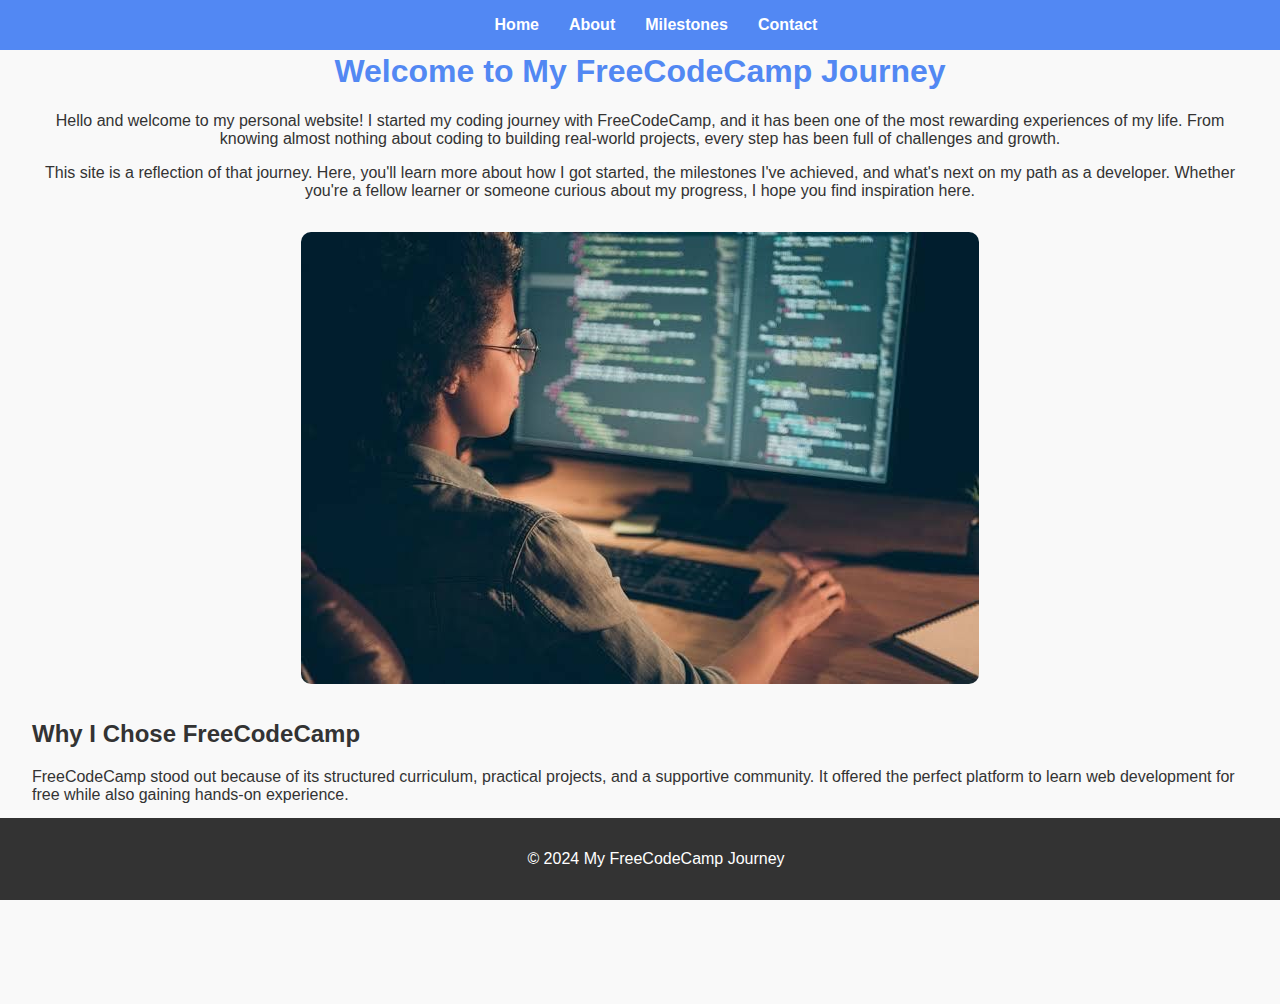
==== index.html @ afd638ce "initial commit" ====
<!DOCTYPE html>
<html lang="en">
<head>
    <meta charset="UTF-8">
    <meta name="viewport" content="width=device-width, initial-scale=1.0">
    <title>My FreeCodeCamp Journey</title>
    <link rel="stylesheet" href="style.css">
</head>
<body>
    <header>
        <nav>
            <ul>
                <li><a href="index.html">Home</a></li>
                <li><a href="about.html">About</a></li>
                <li><a href="milestones.html">Milestones</a></li>
                <li><a href="contact.html">Contact</a></li>
            </ul>
        </nav>
    </header>
    <main>
        <h1>Welcome to My FreeCodeCamp Journey</h1>
        <p>
            Hello and welcome to my personal website! I started my coding journey with FreeCodeCamp, and it has been one of the most rewarding experiences of my life. 
            From knowing almost nothing about coding to building real-world projects, every step has been full of challenges and growth.
        </p>
        <p>
            This site is a reflection of that journey. Here, you'll learn more about how I got started, the milestones I've achieved, and what's next on my path as a developer.
            Whether you're a fellow learner or someone curious about my progress, I hope you find inspiration here.
        </p>
        <img src="images/download.jpeg" alt="Coding journey" class="hero-image">
        <section>
            <h2>Why I Chose FreeCodeCamp</h2>
            <p>
                FreeCodeCamp stood out because of its structured curriculum, practical projects, and a supportive community. It offered the perfect platform to learn 
                web development for free while also gaining hands-on experience.
            </p>
            <p>
                The journey hasn't been easy, but the rewards have been worth it. I’ve not only gained technical skills but also the confidence to tackle problems and 
                contribute to open-source projects.
            </p>
        </section>
    </main>
    <div class="footer">
        <footer>
            <p>&copy; 2024 My FreeCodeCamp Journey</p>
        </footer>
    </div>
</body>
</html>
---- style.css ----
body {
    font-family: Arial, sans-serif;
    margin: 0;
    padding: 0;
    background-color: #f9f9f9;
    color: #333;
}

header {
    background-color: rgb(82, 136, 243);
    padding: 1rem;
    text-align: center;
    position: fixed;
    width: 100%;
}

header ul {
    list-style: none;
    margin: 0;
    padding: 0;
    display: flex;
    justify-content: center;
}

header ul li {
    margin: 0 15px;
}

header ul li a {
    color: white;
    text-decoration: none;
    font-weight: bold;
}

header ul li a:hover {
    text-decoration: underline;
}

main {
    padding: 2rem;
    text-align: center;
}

h1 {
    color: rgb(82, 136, 243);
}

h2 {
    margin-top: 2rem;
}

.hero-image, .content-image {
    max-width: 100%;
    height: auto;
    margin-top: 1rem;
    border-radius: 10px;
}

.footer {
    margin-top: 100px;
}

footer {
    background-color: #333;
    color: white;
    text-align: center;
    padding: 1rem;
    position: fixed;
    bottom: 0;
    width: 100%;
}

section {
    margin-top: 2rem;
    text-align: left;
}
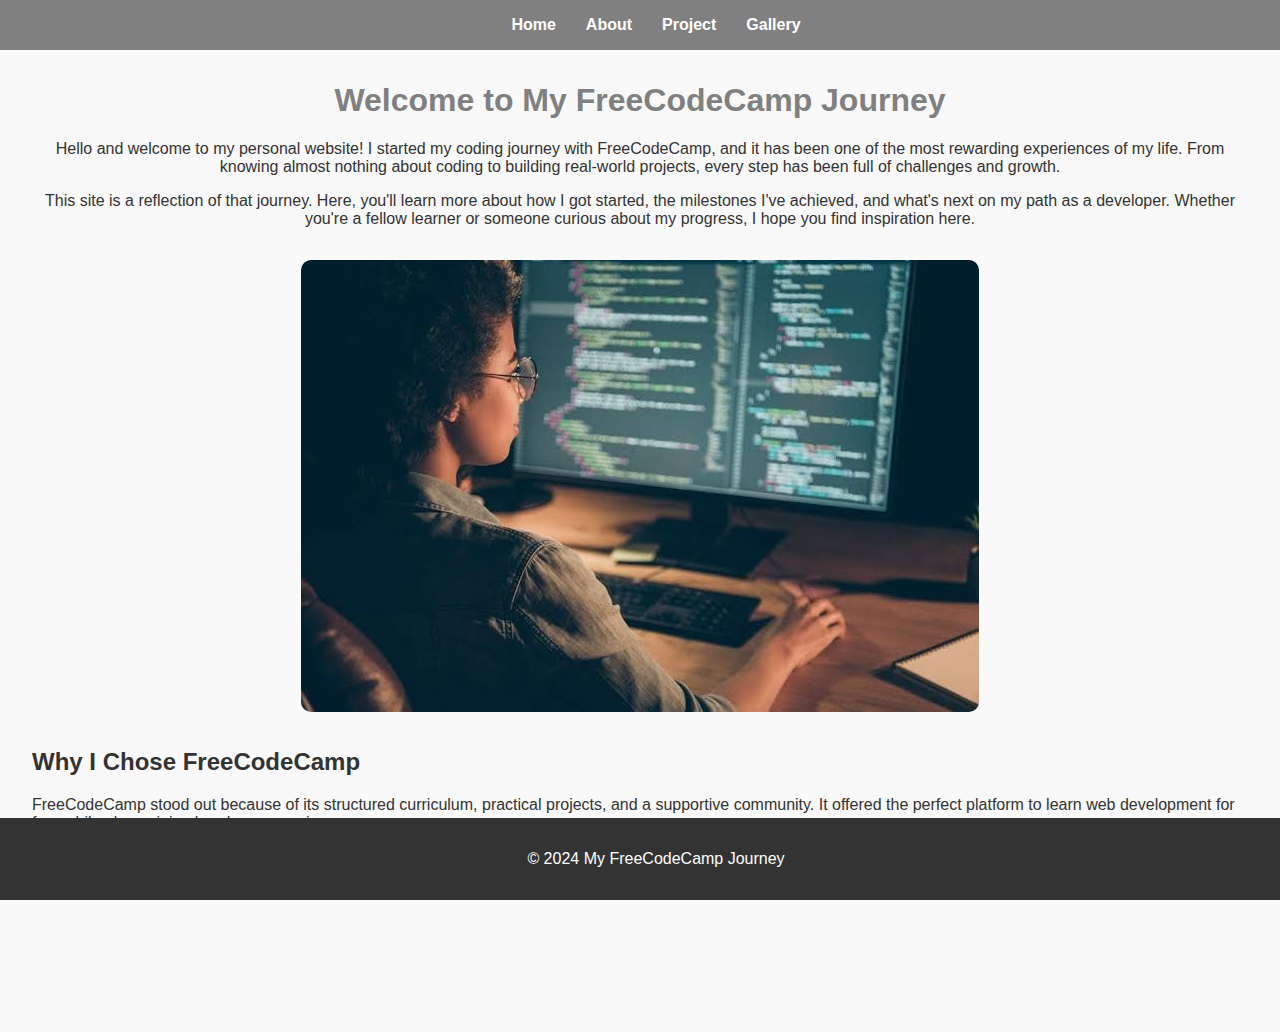
==== commit 7989d594: "Another commit" ====
--- a/index.html
+++ b/index.html
@@ -6,14 +6,14 @@
     <title>My FreeCodeCamp Journey</title>
     <link rel="stylesheet" href="style.css">
 </head>
-<body>
+<body class="home-page">
     <header>
         <nav>
             <ul>
                 <li><a href="index.html">Home</a></li>
                 <li><a href="about.html">About</a></li>
-                <li><a href="milestones.html">Milestones</a></li>
-                <li><a href="contact.html">Contact</a></li>
+                <li><a href="milestones.html">Project</a></li>
+                <li><a href="contact.html">Gallery</a></li>
             </ul>
         </nav>
     </header>
--- a/style.css
+++ b/style.css
@@ -7,7 +7,7 @@
 }
 
 header {
-    background-color: rgb(82, 136, 243);
+    background-color: gray;
     padding: 1rem;
     text-align: center;
     position: fixed;
@@ -42,11 +42,16 @@
 }
 
 h1 {
-    color: rgb(82, 136, 243);
+    margin-top: 50px;
+    color: gray;
 }
 
 h2 {
     margin-top: 2rem;
+}
+
+p a {
+    text-decoration: none;
 }
 
 .hero-image, .content-image {
@@ -55,6 +60,21 @@
     margin-top: 1rem;
     border-radius: 10px;
 }
+
+.image-grid {
+    display: flex;
+    flex-wrap: wrap; 
+    gap: 10px; 
+    justify-content: center; 
+    margin-top: 70px;
+}
+
+.image-grid img {
+    width: calc(40% - 10px); 
+    border-radius: 8px; 
+    object-fit: cover;
+}
+
 
 .footer {
     margin-top: 100px;
@@ -74,3 +94,19 @@
     margin-top: 2rem;
     text-align: left;
 }
+
+body.home-page header {
+    background-color: gray; 
+}
+
+body.about-page header {
+    background-color: #69aadf;
+}
+
+body.milestones-page header {
+    background-color: rgb(193, 153, 153);
+}
+
+body.contact-page header {
+    background-color: #9C27B0;
+}
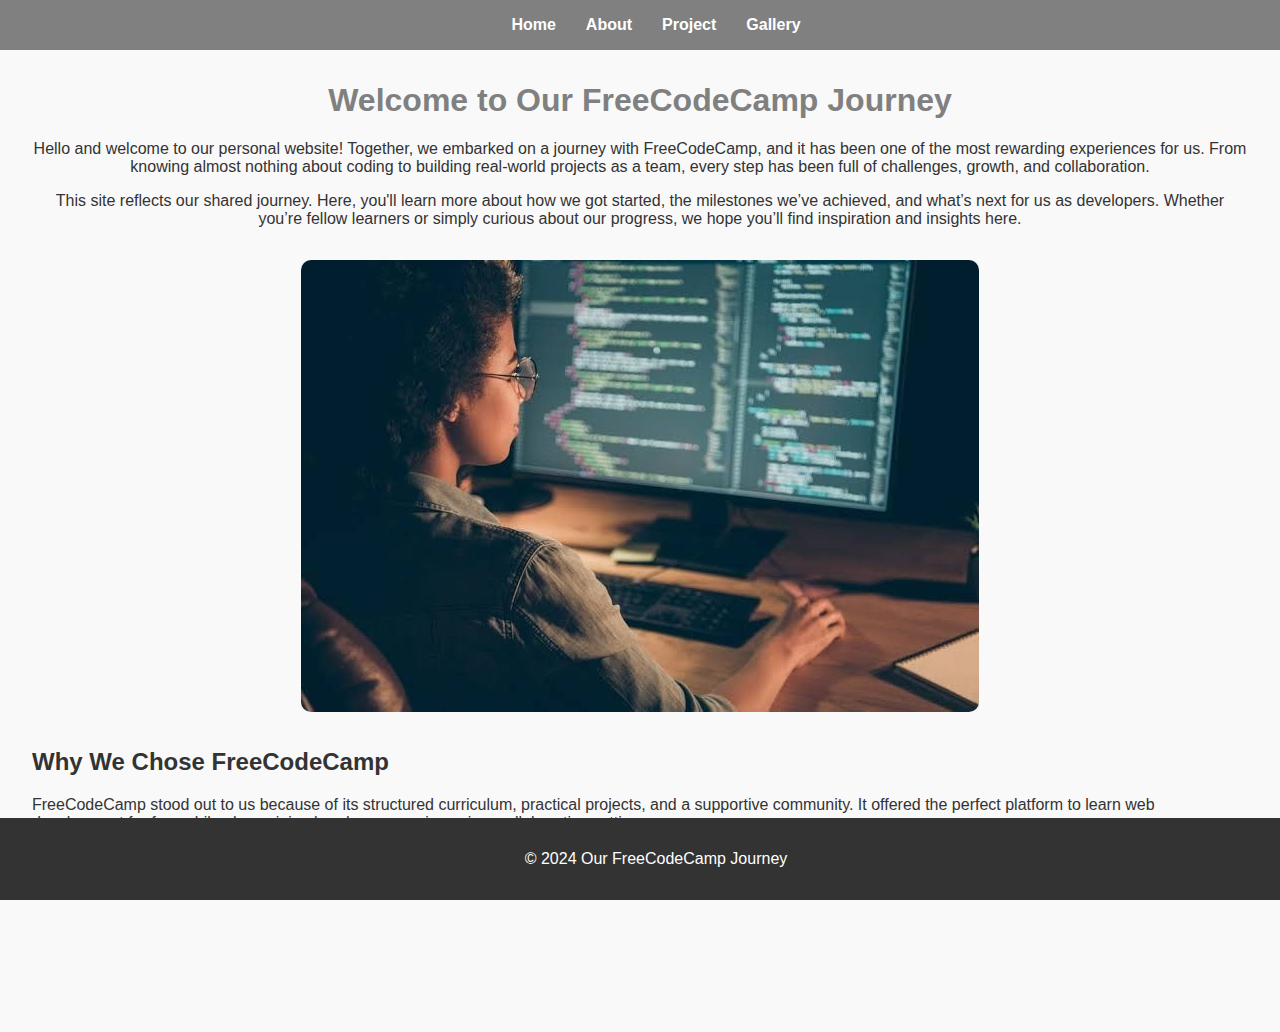
==== commit c7f45a05: "commit 4" ====
--- a/index.html
+++ b/index.html
@@ -18,31 +18,32 @@
         </nav>
     </header>
     <main>
-        <h1>Welcome to My FreeCodeCamp Journey</h1>
+        <h1>Welcome to Our FreeCodeCamp Journey</h1>
         <p>
-            Hello and welcome to my personal website! I started my coding journey with FreeCodeCamp, and it has been one of the most rewarding experiences of my life. 
-            From knowing almost nothing about coding to building real-world projects, every step has been full of challenges and growth.
+            Hello and welcome to our personal website! Together, we embarked on a journey with FreeCodeCamp, and it has been one of the most rewarding experiences for us. 
+            From knowing almost nothing about coding to building real-world projects as a team, every step has been full of challenges, growth, and collaboration.
         </p>
         <p>
-            This site is a reflection of that journey. Here, you'll learn more about how I got started, the milestones I've achieved, and what's next on my path as a developer.
-            Whether you're a fellow learner or someone curious about my progress, I hope you find inspiration here.
+            This site reflects our shared journey. Here, you'll learn more about how we got started, the milestones we’ve achieved, and what’s next for us as developers.
+            Whether you’re fellow learners or simply curious about our progress, we hope you’ll find inspiration and insights here.
+        </p>
         </p>
         <img src="images/download.jpeg" alt="Coding journey" class="hero-image">
         <section>
-            <h2>Why I Chose FreeCodeCamp</h2>
+            <h2>Why We Chose FreeCodeCamp</h2>
             <p>
-                FreeCodeCamp stood out because of its structured curriculum, practical projects, and a supportive community. It offered the perfect platform to learn 
-                web development for free while also gaining hands-on experience.
+                FreeCodeCamp stood out to us because of its structured curriculum, practical projects, and a supportive community. It offered the perfect platform 
+                to learn web development for free while also gaining hands-on experience in a collaborative setting.
             </p>
             <p>
-                The journey hasn't been easy, but the rewards have been worth it. I’ve not only gained technical skills but also the confidence to tackle problems and 
-                contribute to open-source projects.
+                The journey hasn’t been easy, but the rewards have been worth it. We’ve not only gained technical skills but also developed teamwork and problem-solving
+                abilities that will help us tackle real-world projects.
             </p>
         </section>
     </main>
     <div class="footer">
         <footer>
-            <p>&copy; 2024 My FreeCodeCamp Journey</p>
+            <p>&copy; 2024 Our FreeCodeCamp Journey</p>
         </footer>
     </div>
 </body>
